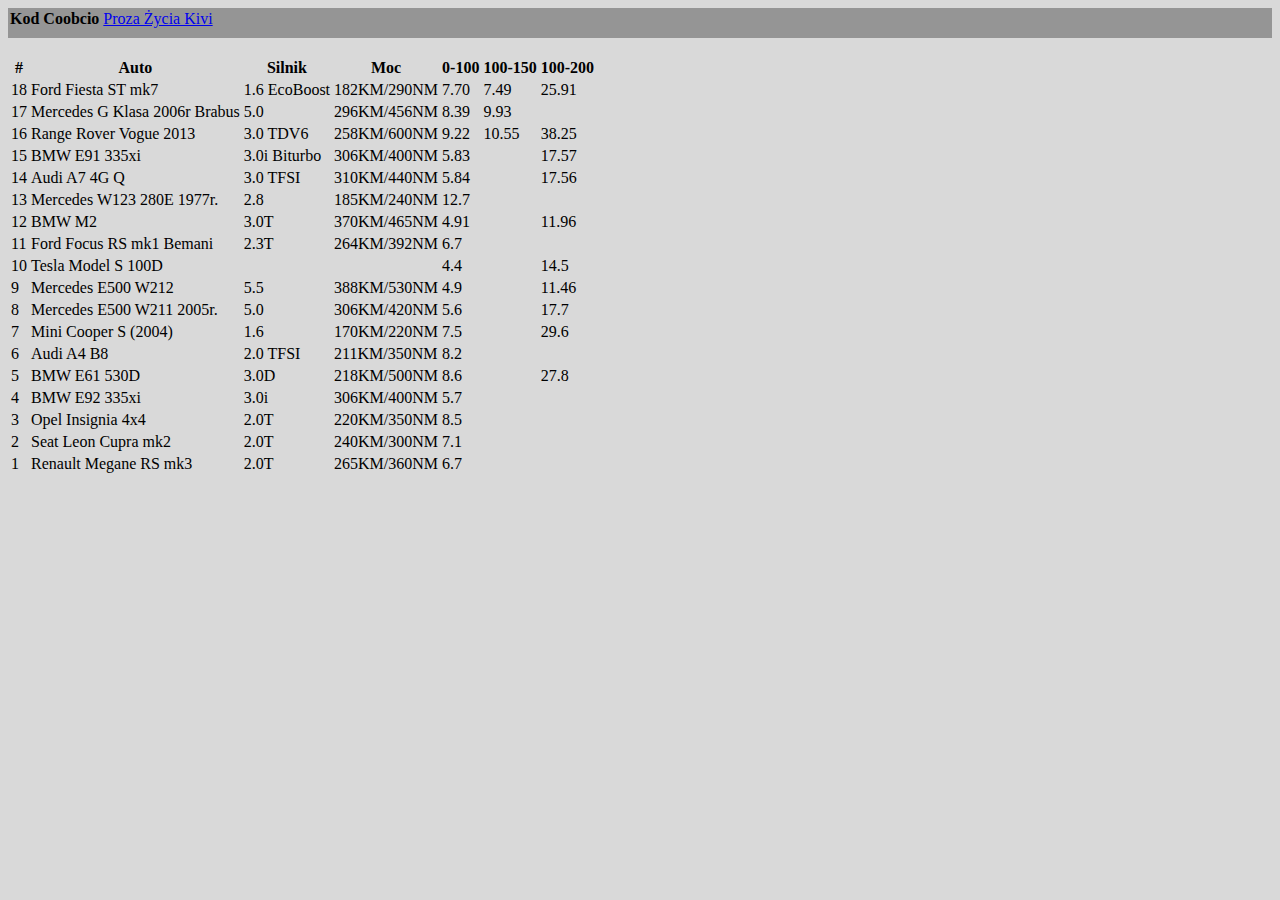
==== index.html @ 15ef11fd "Update index.html" ====
<!doctype html>
<html lang="en">
<head>
<meta charset="UTF-8">
<title>Tabela wyników Kod Coobcio</title>
<link rel="shortcut icon" type="image/jpg" href="coobcio.jpg">
<meta name="Tabela z czasami aut prezentowanych w serii Kod Coobcio" content="Kod Coobcio">
		
<script src="https://ajax.googleapis.com/ajax/libs/jquery/3.2.1/jquery.min.js"></script>
<link rel="stylesheet" type="text/css" href="DataTables/datatables.css"/>
<script type="text/javascript" src="DataTables/datatables.js"></script>

<style>
#top {

	width: 100%;
	height: 30px;
	margin-left: auto;
	margin-right: auto;
	text-align: left;
	background-color: #959595;
	
  }
#button {
float: left;
padding: 2px;

}  
</style>

<script>
   $(document).ready( function () {
      $('#coobcio').DataTable({
	    order: [[ 0, 'desc' ]],
        paginate: false,
		language: {
    "processing":     "Przetwarzanie...",
	"search":         "Szukaj:",
	"lengthMenu":     "Pokaż _MENU_ pozycji",
	"info":           "Pozycje od _START_ do _END_ z _TOTAL_ łącznie",
	"infoEmpty":      "Pozycji 0 z 0 dostępnych",
	"infoFiltered":   "(filtrowanie spośród _MAX_ dostępnych pozycji)",
	"loadingRecords": "Wczytywanie...",
	"zeroRecords":    "Nie znaleziono pasujących pozycji",
	"emptyTable":     "Brak danych",
    }
      });
   });
</script>
</head>

<body style="background-color:#d9d9d9">
<div id='top'>
<div id='button'><b>Kod Coobcio</b></div><div id='button'><a href='prozazycia.html'>Proza Życia Kivi</a></div>
</div>
<br>
<table id='coobcio' class='display'>
<thead>
  <tr>
    <th>#</th>
    <th>Auto</th>
    <th>Silnik</th>
    <th>Moc</th>
    <th>0-100</th>
    <th>100-150</th>
    <th>100-200</th>
  </tr>
</thead>
<tbody>
  <tr>
    <td>18</td>
	<td>Ford Fiesta ST mk7</td>
    <td>1.6 EcoBoost</td>
    <td>182KM/290NM</td>
    <td>7.70</td>
    <td>7.49</td>
    <td>25.91</td>
  </tr>
  <tr>
    <td>17</td>
	<td>Mercedes G Klasa 2006r Brabus</td>
    <td>5.0</td>
    <td>296KM/456NM</td>
    <td>8.39</td>
    <td>9.93</td>
    <td></td>
  </tr>
  <tr>
    <td>16</td>
	<td>Range Rover Vogue 2013</td>
    <td>3.0 TDV6</td>
    <td>258KM/600NM</td>
    <td>9.22</td>
    <td>10.55</td>
    <td>38.25</td>
  </tr>
  <tr>
    <td>15</td>
	<td>BMW E91 335xi</td>
    <td>3.0i Biturbo</td>
    <td>306KM/400NM</td>
    <td>5.83</td>
    <td></td>
    <td>17.57</td>
  </tr>
  <tr>
    <td>14</td>
	<td>Audi A7 4G Q</td>
    <td>3.0 TFSI</td>
    <td>310KM/440NM</td>
    <td>5.84</td>
    <td></td>
    <td>17.56</td>
  </tr>
  <tr>
    <td>13</td>
	<td>Mercedes W123 280E 1977r.</td>
    <td>2.8</td>
    <td>185KM/240NM</td>
    <td>12.7</td>
    <td></td>
    <td></td>
  </tr>
  <tr>
    <td>12</td>
	<td>BMW M2</td>
    <td>3.0T</td>
    <td>370KM/465NM</td>
    <td>4.91</td>
    <td></td>
    <td>11.96</td>
  </tr>
  <tr>
    <td>11</td>
	<td>Ford Focus RS mk1 Bemani</td>
    <td>2.3T</td>
    <td>264KM/392NM</td>
    <td>6.7</td>
    <td></td>
    <td></td>
  </tr>
  <tr>
    <td>10</td>
	<td>Tesla Model S 100D</td>
    <td></td>
    <td></td>
    <td>4.4</td>
    <td></td>
    <td>14.5</td>
  </tr>
  <tr>
    <td>9</td>
	<td>Mercedes E500 W212</td>
    <td>5.5</td>
    <td>388KM/530NM</td>
    <td>4.9</td>
    <td></td>
    <td>11.46</td>
  </tr>
  <tr>
    <td>8</td>
	<td>Mercedes E500 W211 2005r.</td>
    <td>5.0</td>
    <td>306KM/420NM</td>
    <td>5.6</td>
    <td></td>
    <td>17.7</td>
  </tr>
  <tr>
    <td>7</td>
	<td>Mini Cooper S (2004)</td>
    <td>1.6</td>
    <td>170KM/220NM</td>
    <td>7.5</td>
    <td></td>
    <td>29.6</td>
  </tr>
  <tr>
    <td>6</td>
	<td>Audi A4 B8 </td>
    <td>2.0 TFSI</td>
    <td>211KM/350NM</td>
    <td>8.2</td>
    <td></td>
    <td></td>
  </tr>
  <tr>
    <td>5</td>
	<td>BMW E61 530D</td>
    <td>3.0D</td>
    <td>218KM/500NM</td>
    <td>8.6</td>
    <td></td>
    <td>27.8</td>
  </tr>
  <tr>
    <td>4</td>
	<td>BMW E92 335xi</td>
    <td>3.0i </td>
    <td>306KM/400NM</td>
    <td>5.7</td>
    <td></td>
    <td></td>
  </tr>
  <tr>
    <td>3</td>
	<td>Opel Insignia 4x4</td>
    <td>2.0T</td>
    <td>220KM/350NM</td>
    <td>8.5</td>
    <td></td>
    <td></td>
  </tr>
  <tr>
    <td>2</td>
	<td>Seat Leon Cupra mk2</td>
    <td>2.0T</td>
    <td>240KM/300NM</td>
    <td>7.1</td>
    <td></td>
    <td></td>
  </tr>
  <tr>
    <td>1</td>
    <td>Renault Megane RS mk3</td>
    <td>2.0T</td>
    <td>265KM/360NM</td>
    <td>6.7</td>
    <td></td>
    <td></td>
  </tr>
</tbody>
</table>

</body>
</html>
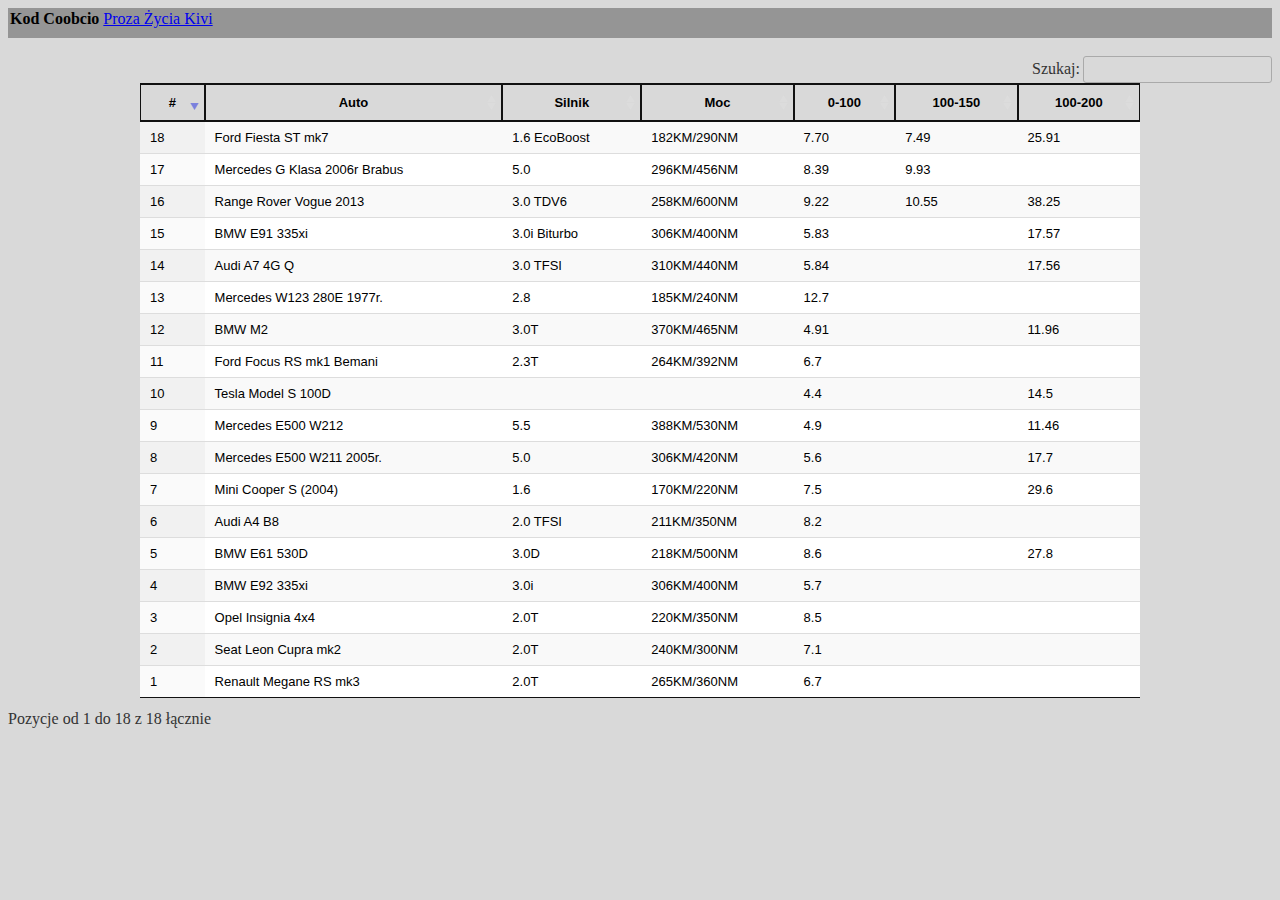
==== commit bd436fe2: "Update index.html" ====
--- a/index.html
+++ b/index.html
@@ -7,8 +7,8 @@
 <meta name="Tabela z czasami aut prezentowanych w serii Kod Coobcio" content="Kod Coobcio">
 		
 <script src="https://ajax.googleapis.com/ajax/libs/jquery/3.2.1/jquery.min.js"></script>
-<link rel="stylesheet" type="text/css" href="DataTables/datatables.css"/>
-<script type="text/javascript" src="DataTables/datatables.js"></script>
+<link rel="stylesheet" type="text/css" href="datatables.css"/>
+<script type="text/javascript" src="datatables.js"></script>
 
 <style>
 #top {
--- a/datatables.css
+++ b/datatables.css
@@ -0,0 +1,480 @@
+/*
+ * This combined file was created by the DataTables downloader builder:
+ *   https://datatables.net/download
+ *
+ * To rebuild or modify this file with the latest versions of the included
+ * software please visit:
+ *   https://datatables.net/download/#dt/dt-1.10.23
+ *
+ * Included libraries:
+ *   DataTables 1.10.23
+ */
+
+/*
+ * Table styles
+ */
+table.dataTable {
+  width: 100%;
+  max-width: 1000px;
+  margin: 0 auto;
+  clear: both;
+  border-collapse: separate;
+  border-spacing: 0;
+  font-family: Helvetica, sans-serif;
+  font-size: 13px;
+  /*
+   * Header and footer styles
+   */
+  /*
+   * Body styles
+   */
+}
+table.dataTable thead th,
+table.dataTable tfoot th {
+  font-weight: bold;
+}
+table.dataTable thead th,
+table.dataTable thead td {
+  padding: 10px 18px;
+  border-bottom: 2px solid #111;
+  border-top: 2px solid #111;
+  border-left: 1px solid #111;
+  border-right: 1px solid #111;
+  
+}
+table.dataTable thead th:active,
+table.dataTable thead td:active {
+  outline: none;
+}
+table.dataTable tfoot th,
+table.dataTable tfoot td {
+  padding: 10px 18px 6px 18px;
+  border-top: 1px solid #111;
+}
+table.dataTable thead .sorting,
+table.dataTable thead .sorting_asc,
+table.dataTable thead .sorting_desc,
+table.dataTable thead .sorting_asc_disabled,
+table.dataTable thead .sorting_desc_disabled {
+  cursor: pointer;
+  *cursor: hand;
+  background-repeat: no-repeat;
+  background-position: center right;
+}
+table.dataTable thead .sorting {
+  background-image: url("sort_both.png");
+}
+table.dataTable thead .sorting_asc {
+  background-image: url("sort_asc.png");
+}
+table.dataTable thead .sorting_desc {
+  background-image: url("sort_desc.png");
+}
+table.dataTable thead .sorting_asc_disabled {
+  background-image: url("sort_asc_disabled.png");
+}
+table.dataTable thead .sorting_desc_disabled {
+  background-image: url("sort_desc_disabled.png");
+}
+table.dataTable tbody tr {
+  background-color: #ffffff;
+}
+table.dataTable tbody tr.selected {
+  background-color: #B0BED9;
+}
+table.dataTable tbody th,
+table.dataTable tbody td {
+  padding: 8px 10px;
+}
+table.dataTable.row-border tbody th, table.dataTable.row-border tbody td, table.dataTable.display tbody th, table.dataTable.display tbody td {
+  border-top: 1px solid #ddd;
+}
+table.dataTable.row-border tbody tr:first-child th,
+table.dataTable.row-border tbody tr:first-child td, table.dataTable.display tbody tr:first-child th,
+table.dataTable.display tbody tr:first-child td {
+  border-top: none;
+}
+table.dataTable.cell-border tbody th, table.dataTable.cell-border tbody td {
+  border-top: 1px solid #ddd;
+  border-right: 1px solid #ddd;
+}
+table.dataTable.cell-border tbody tr th:first-child,
+table.dataTable.cell-border tbody tr td:first-child {
+  border-left: 1px solid #ddd;
+}
+table.dataTable.cell-border tbody tr:first-child th,
+table.dataTable.cell-border tbody tr:first-child td {
+  border-top: none;
+}
+table.dataTable.stripe tbody tr.odd, table.dataTable.display tbody tr.odd {
+  background-color: #f9f9f9;
+}
+table.dataTable.stripe tbody tr.odd.selected, table.dataTable.display tbody tr.odd.selected {
+  background-color: #acbad4;
+}
+table.dataTable.hover tbody tr:hover, table.dataTable.display tbody tr:hover {
+  background-color: #f6f6f6;
+}
+table.dataTable.hover tbody tr:hover.selected, table.dataTable.display tbody tr:hover.selected {
+  background-color: #aab7d1;
+}
+table.dataTable.order-column tbody tr > .sorting_1,
+table.dataTable.order-column tbody tr > .sorting_2,
+table.dataTable.order-column tbody tr > .sorting_3, table.dataTable.display tbody tr > .sorting_1,
+table.dataTable.display tbody tr > .sorting_2,
+table.dataTable.display tbody tr > .sorting_3 {
+  background-color: #fafafa;
+}
+table.dataTable.order-column tbody tr.selected > .sorting_1,
+table.dataTable.order-column tbody tr.selected > .sorting_2,
+table.dataTable.order-column tbody tr.selected > .sorting_3, table.dataTable.display tbody tr.selected > .sorting_1,
+table.dataTable.display tbody tr.selected > .sorting_2,
+table.dataTable.display tbody tr.selected > .sorting_3 {
+  background-color: #acbad5;
+}
+table.dataTable.display tbody tr.odd > .sorting_1, table.dataTable.order-column.stripe tbody tr.odd > .sorting_1 {
+  background-color: #f1f1f1;
+}
+table.dataTable.display tbody tr.odd > .sorting_2, table.dataTable.order-column.stripe tbody tr.odd > .sorting_2 {
+  background-color: #f3f3f3;
+}
+table.dataTable.display tbody tr.odd > .sorting_3, table.dataTable.order-column.stripe tbody tr.odd > .sorting_3 {
+  background-color: whitesmoke;
+}
+table.dataTable.display tbody tr.odd.selected > .sorting_1, table.dataTable.order-column.stripe tbody tr.odd.selected > .sorting_1 {
+  background-color: #a6b4cd;
+}
+table.dataTable.display tbody tr.odd.selected > .sorting_2, table.dataTable.order-column.stripe tbody tr.odd.selected > .sorting_2 {
+  background-color: #a8b5cf;
+}
+table.dataTable.display tbody tr.odd.selected > .sorting_3, table.dataTable.order-column.stripe tbody tr.odd.selected > .sorting_3 {
+  background-color: #a9b7d1;
+}
+table.dataTable.display tbody tr.even > .sorting_1, table.dataTable.order-column.stripe tbody tr.even > .sorting_1 {
+  background-color: #fafafa;
+}
+table.dataTable.display tbody tr.even > .sorting_2, table.dataTable.order-column.stripe tbody tr.even > .sorting_2 {
+  background-color: #fcfcfc;
+}
+table.dataTable.display tbody tr.even > .sorting_3, table.dataTable.order-column.stripe tbody tr.even > .sorting_3 {
+  background-color: #fefefe;
+}
+table.dataTable.display tbody tr.even.selected > .sorting_1, table.dataTable.order-column.stripe tbody tr.even.selected > .sorting_1 {
+  background-color: #acbad5;
+}
+table.dataTable.display tbody tr.even.selected > .sorting_2, table.dataTable.order-column.stripe tbody tr.even.selected > .sorting_2 {
+  background-color: #aebcd6;
+}
+table.dataTable.display tbody tr.even.selected > .sorting_3, table.dataTable.order-column.stripe tbody tr.even.selected > .sorting_3 {
+  background-color: #afbdd8;
+}
+table.dataTable.display tbody tr:hover > .sorting_1, table.dataTable.order-column.hover tbody tr:hover > .sorting_1 {
+  background-color: #eaeaea;
+}
+table.dataTable.display tbody tr:hover > .sorting_2, table.dataTable.order-column.hover tbody tr:hover > .sorting_2 {
+  background-color: #ececec;
+}
+table.dataTable.display tbody tr:hover > .sorting_3, table.dataTable.order-column.hover tbody tr:hover > .sorting_3 {
+  background-color: #efefef;
+}
+table.dataTable.display tbody tr:hover.selected > .sorting_1, table.dataTable.order-column.hover tbody tr:hover.selected > .sorting_1 {
+  background-color: #a2aec7;
+}
+table.dataTable.display tbody tr:hover.selected > .sorting_2, table.dataTable.order-column.hover tbody tr:hover.selected > .sorting_2 {
+  background-color: #a3b0c9;
+}
+table.dataTable.display tbody tr:hover.selected > .sorting_3, table.dataTable.order-column.hover tbody tr:hover.selected > .sorting_3 {
+  background-color: #a5b2cb;
+}
+table.dataTable.no-footer {
+  border-bottom: 1px solid #111;
+}
+table.dataTable.nowrap th, table.dataTable.nowrap td {
+  white-space: nowrap;
+}
+table.dataTable.compact thead th,
+table.dataTable.compact thead td {
+  padding: 4px 17px;
+}
+table.dataTable.compact tfoot th,
+table.dataTable.compact tfoot td {
+  padding: 4px;
+}
+table.dataTable.compact tbody th,
+table.dataTable.compact tbody td {
+  padding: 4px;
+}
+table.dataTable th.dt-left,
+table.dataTable td.dt-left {
+  text-align: left;
+}
+table.dataTable th.dt-center,
+table.dataTable td.dt-center,
+table.dataTable td.dataTables_empty {
+  text-align: center;
+}
+table.dataTable th.dt-right,
+table.dataTable td.dt-right {
+  text-align: right;
+}
+table.dataTable th.dt-justify,
+table.dataTable td.dt-justify {
+  text-align: justify;
+}
+table.dataTable th.dt-nowrap,
+table.dataTable td.dt-nowrap {
+  white-space: nowrap;
+}
+table.dataTable thead th.dt-head-left,
+table.dataTable thead td.dt-head-left,
+table.dataTable tfoot th.dt-head-left,
+table.dataTable tfoot td.dt-head-left {
+  text-align: left;
+}
+table.dataTable thead th.dt-head-center,
+table.dataTable thead td.dt-head-center,
+table.dataTable tfoot th.dt-head-center,
+table.dataTable tfoot td.dt-head-center {
+  text-align: center;
+}
+table.dataTable thead th.dt-head-right,
+table.dataTable thead td.dt-head-right,
+table.dataTable tfoot th.dt-head-right,
+table.dataTable tfoot td.dt-head-right {
+  text-align: right;
+}
+table.dataTable thead th.dt-head-justify,
+table.dataTable thead td.dt-head-justify,
+table.dataTable tfoot th.dt-head-justify,
+table.dataTable tfoot td.dt-head-justify {
+  text-align: justify;
+}
+table.dataTable thead th.dt-head-nowrap,
+table.dataTable thead td.dt-head-nowrap,
+table.dataTable tfoot th.dt-head-nowrap,
+table.dataTable tfoot td.dt-head-nowrap {
+  white-space: nowrap;
+}
+table.dataTable tbody th.dt-body-left,
+table.dataTable tbody td.dt-body-left {
+  text-align: left;
+}
+table.dataTable tbody th.dt-body-center,
+table.dataTable tbody td.dt-body-center {
+  text-align: center;
+}
+table.dataTable tbody th.dt-body-right,
+table.dataTable tbody td.dt-body-right {
+  text-align: right;
+}
+table.dataTable tbody th.dt-body-justify,
+table.dataTable tbody td.dt-body-justify {
+  text-align: justify;
+}
+table.dataTable tbody th.dt-body-nowrap,
+table.dataTable tbody td.dt-body-nowrap {
+  white-space: nowrap;
+}
+
+table.dataTable,
+table.dataTable th,
+table.dataTable td {
+  box-sizing: content-box;
+}
+
+/*
+ * Control feature layout
+ */
+.dataTables_wrapper {
+  position: relative;
+  clear: both;
+  *zoom: 1;
+  zoom: 1;
+}
+.dataTables_wrapper .dataTables_length {
+  float: left;
+}
+.dataTables_wrapper .dataTables_length select {
+  border: 1px solid #aaa;
+  border-radius: 3px;
+  padding: 5px;
+  background-color: transparent;
+  padding: 4px;
+}
+.dataTables_wrapper .dataTables_filter {
+  float: right;
+  text-align: right;
+}
+.dataTables_wrapper .dataTables_filter input {
+  border: 1px solid #aaa;
+  border-radius: 3px;
+  padding: 5px;
+  background-color: transparent;
+  margin-left: 3px;
+}
+.dataTables_wrapper .dataTables_info {
+  clear: both;
+  float: left;
+  padding-top: 0.755em;
+}
+.dataTables_wrapper .dataTables_paginate {
+  float: right;
+  text-align: right;
+  padding-top: 0.25em;
+}
+.dataTables_wrapper .dataTables_paginate .paginate_button {
+  box-sizing: border-box;
+  display: inline-block;
+  min-width: 1.5em;
+  padding: 0.5em 1em;
+  margin-left: 2px;
+  text-align: center;
+  text-decoration: none !important;
+  cursor: pointer;
+  *cursor: hand;
+  color: #333 !important;
+  border: 1px solid transparent;
+  border-radius: 2px;
+}
+.dataTables_wrapper .dataTables_paginate .paginate_button.current, .dataTables_wrapper .dataTables_paginate .paginate_button.current:hover {
+  color: #333 !important;
+  border: 1px solid #979797;
+  background-color: white;
+  background: -webkit-gradient(linear, left top, left bottom, color-stop(0%, white), color-stop(100%, #dcdcdc));
+  /* Chrome,Safari4+ */
+  background: -webkit-linear-gradient(top, white 0%, #dcdcdc 100%);
+  /* Chrome10+,Safari5.1+ */
+  background: -moz-linear-gradient(top, white 0%, #dcdcdc 100%);
+  /* FF3.6+ */
+  background: -ms-linear-gradient(top, white 0%, #dcdcdc 100%);
+  /* IE10+ */
+  background: -o-linear-gradient(top, white 0%, #dcdcdc 100%);
+  /* Opera 11.10+ */
+  background: linear-gradient(to bottom, white 0%, #dcdcdc 100%);
+  /* W3C */
+}
+.dataTables_wrapper .dataTables_paginate .paginate_button.disabled, .dataTables_wrapper .dataTables_paginate .paginate_button.disabled:hover, .dataTables_wrapper .dataTables_paginate .paginate_button.disabled:active {
+  cursor: default;
+  color: #666 !important;
+  border: 1px solid transparent;
+  background: transparent;
+  box-shadow: none;
+}
+.dataTables_wrapper .dataTables_paginate .paginate_button:hover {
+  color: white !important;
+  border: 1px solid #111;
+  background-color: #585858;
+  background: -webkit-gradient(linear, left top, left bottom, color-stop(0%, #585858), color-stop(100%, #111));
+  /* Chrome,Safari4+ */
+  background: -webkit-linear-gradient(top, #585858 0%, #111 100%);
+  /* Chrome10+,Safari5.1+ */
+  background: -moz-linear-gradient(top, #585858 0%, #111 100%);
+  /* FF3.6+ */
+  background: -ms-linear-gradient(top, #585858 0%, #111 100%);
+  /* IE10+ */
+  background: -o-linear-gradient(top, #585858 0%, #111 100%);
+  /* Opera 11.10+ */
+  background: linear-gradient(to bottom, #585858 0%, #111 100%);
+  /* W3C */
+}
+.dataTables_wrapper .dataTables_paginate .paginate_button:active {
+  outline: none;
+  background-color: #2b2b2b;
+  background: -webkit-gradient(linear, left top, left bottom, color-stop(0%, #2b2b2b), color-stop(100%, #0c0c0c));
+  /* Chrome,Safari4+ */
+  background: -webkit-linear-gradient(top, #2b2b2b 0%, #0c0c0c 100%);
+  /* Chrome10+,Safari5.1+ */
+  background: -moz-linear-gradient(top, #2b2b2b 0%, #0c0c0c 100%);
+  /* FF3.6+ */
+  background: -ms-linear-gradient(top, #2b2b2b 0%, #0c0c0c 100%);
+  /* IE10+ */
+  background: -o-linear-gradient(top, #2b2b2b 0%, #0c0c0c 100%);
+  /* Opera 11.10+ */
+  background: linear-gradient(to bottom, #2b2b2b 0%, #0c0c0c 100%);
+  /* W3C */
+  box-shadow: inset 0 0 3px #111;
+}
+.dataTables_wrapper .dataTables_paginate .ellipsis {
+  padding: 0 1em;
+}
+.dataTables_wrapper .dataTables_processing {
+  position: absolute;
+  top: 50%;
+  left: 50%;
+  width: 100%;
+  height: 40px;
+  margin-left: -50%;
+  margin-top: -25px;
+  padding-top: 20px;
+  text-align: center;
+  font-size: 1.2em;
+  background-color: white;
+  background: -webkit-gradient(linear, left top, right top, color-stop(0%, rgba(255, 255, 255, 0)), color-stop(25%, rgba(255, 255, 255, 0.9)), color-stop(75%, rgba(255, 255, 255, 0.9)), color-stop(100%, rgba(255, 255, 255, 0)));
+  background: -webkit-linear-gradient(left, rgba(255, 255, 255, 0) 0%, rgba(255, 255, 255, 0.9) 25%, rgba(255, 255, 255, 0.9) 75%, rgba(255, 255, 255, 0) 100%);
+  background: -moz-linear-gradient(left, rgba(255, 255, 255, 0) 0%, rgba(255, 255, 255, 0.9) 25%, rgba(255, 255, 255, 0.9) 75%, rgba(255, 255, 255, 0) 100%);
+  background: -ms-linear-gradient(left, rgba(255, 255, 255, 0) 0%, rgba(255, 255, 255, 0.9) 25%, rgba(255, 255, 255, 0.9) 75%, rgba(255, 255, 255, 0) 100%);
+  background: -o-linear-gradient(left, rgba(255, 255, 255, 0) 0%, rgba(255, 255, 255, 0.9) 25%, rgba(255, 255, 255, 0.9) 75%, rgba(255, 255, 255, 0) 100%);
+  background: linear-gradient(to right, rgba(255, 255, 255, 0) 0%, rgba(255, 255, 255, 0.9) 25%, rgba(255, 255, 255, 0.9) 75%, rgba(255, 255, 255, 0) 100%);
+}
+.dataTables_wrapper .dataTables_length,
+.dataTables_wrapper .dataTables_filter,
+.dataTables_wrapper .dataTables_info,
+.dataTables_wrapper .dataTables_processing,
+.dataTables_wrapper .dataTables_paginate {
+  color: #333;
+}
+.dataTables_wrapper .dataTables_scroll {
+  clear: both;
+}
+.dataTables_wrapper .dataTables_scroll div.dataTables_scrollBody {
+  *margin-top: -1px;
+  -webkit-overflow-scrolling: touch;
+}
+.dataTables_wrapper .dataTables_scroll div.dataTables_scrollBody > table > thead > tr > th, .dataTables_wrapper .dataTables_scroll div.dataTables_scrollBody > table > thead > tr > td, .dataTables_wrapper .dataTables_scroll div.dataTables_scrollBody > table > tbody > tr > th, .dataTables_wrapper .dataTables_scroll div.dataTables_scrollBody > table > tbody > tr > td {
+  vertical-align: middle;
+}
+.dataTables_wrapper .dataTables_scroll div.dataTables_scrollBody > table > thead > tr > th > div.dataTables_sizing,
+.dataTables_wrapper .dataTables_scroll div.dataTables_scrollBody > table > thead > tr > td > div.dataTables_sizing, .dataTables_wrapper .dataTables_scroll div.dataTables_scrollBody > table > tbody > tr > th > div.dataTables_sizing,
+.dataTables_wrapper .dataTables_scroll div.dataTables_scrollBody > table > tbody > tr > td > div.dataTables_sizing {
+  height: 0;
+  overflow: hidden;
+  margin: 0 !important;
+  padding: 0 !important;
+}
+.dataTables_wrapper.no-footer .dataTables_scrollBody {
+  border-bottom: 1px solid #111;
+}
+.dataTables_wrapper.no-footer div.dataTables_scrollHead table.dataTable,
+.dataTables_wrapper.no-footer div.dataTables_scrollBody > table {
+  border-bottom: none;
+}
+.dataTables_wrapper:after {
+  visibility: hidden;
+  display: block;
+  content: "";
+  clear: both;
+  height: 0;
+}
+
+@media screen and (max-width: 767px) {
+  .dataTables_wrapper .dataTables_info,
+.dataTables_wrapper .dataTables_paginate {
+    float: none;
+    text-align: center;
+  }
+  .dataTables_wrapper .dataTables_paginate {
+    margin-top: 0.5em;
+  }
+}
+@media screen and (max-width: 640px) {
+  .dataTables_wrapper .dataTables_length,
+.dataTables_wrapper .dataTables_filter {
+    float: none;
+    text-align: center;
+  }
+  .dataTables_wrapper .dataTables_filter {
+    margin-top: 0.5em;
+  }
+}
+
+
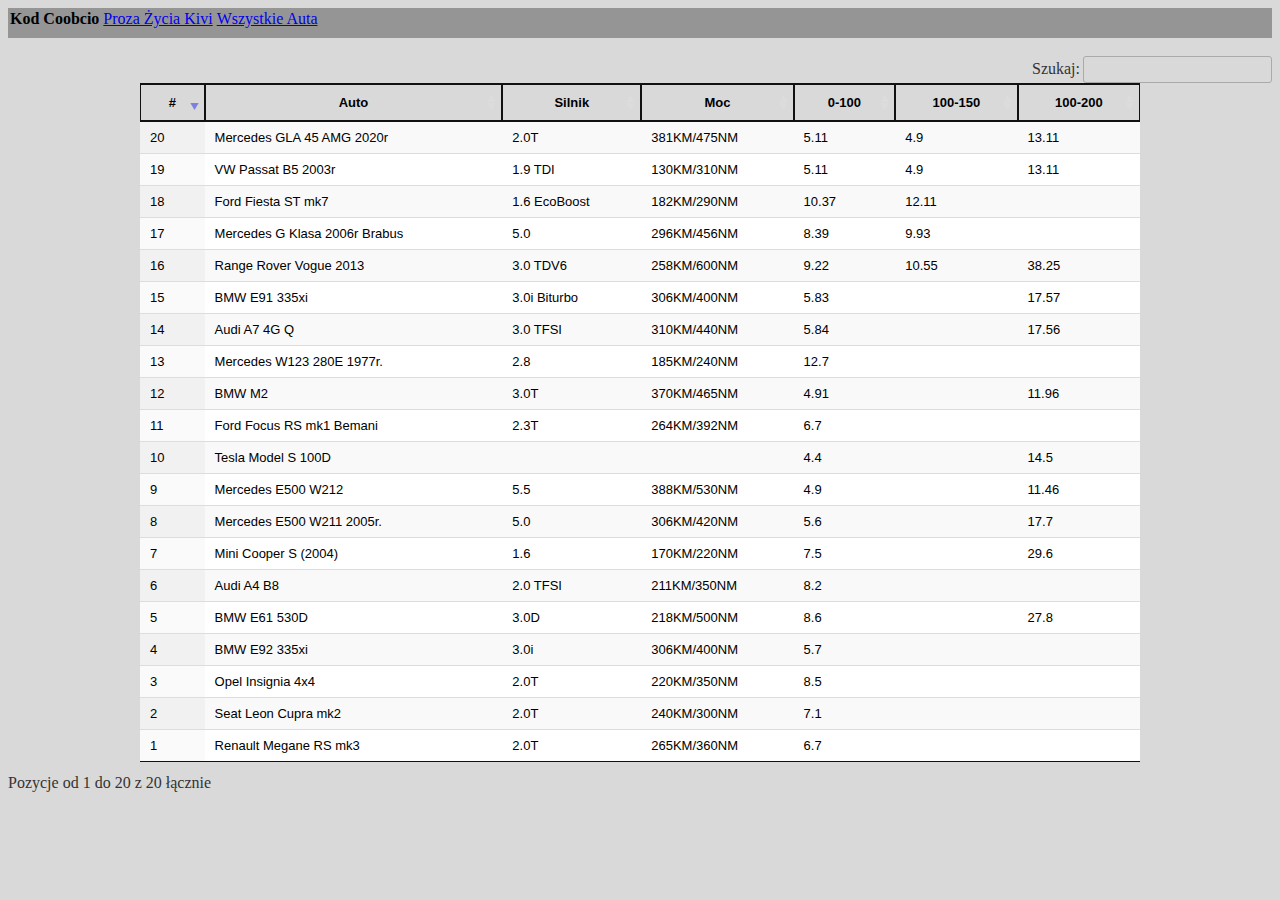
==== commit a245d8bc: "Update index.html" ====
--- a/index.html
+++ b/index.html
@@ -51,7 +51,7 @@
 
 <body style="background-color:#d9d9d9">
 <div id='top'>
-<div id='button'><b>Kod Coobcio</b></div><div id='button'><a href='prozazycia.html'>Proza Życia Kivi</a></div>
+<div id='button'><b>Kod Coobcio</b></div><div id='button'><a href='prozazycia.html'>Proza Życia Kivi</a></div><div id='button'><a href='total.html'>Wszystkie Auta</a></div>
 </div>
 <br>
 <table id='coobcio' class='display'>
@@ -67,14 +67,32 @@
   </tr>
 </thead>
 <tbody>
+    <tr>
+    <td>20</td>
+	<td>Mercedes GLA 45 AMG 2020r</td>
+    <td>2.0T</td>
+    <td>381KM/475NM</td>
+    <td>5.11</td>
+    <td>4.9</td>
+    <td>13.11</td>
+  </tr>
+    <tr>
+    <td>19</td>
+	<td>VW Passat B5 2003r</td>
+    <td>1.9 TDI</td>
+    <td>130KM/310NM</td>
+    <td>5.11</td>
+    <td>4.9</td>
+    <td>13.11</td>
+  </tr>
   <tr>
     <td>18</td>
 	<td>Ford Fiesta ST mk7</td>
     <td>1.6 EcoBoost</td>
     <td>182KM/290NM</td>
-    <td>7.70</td>
-    <td>7.49</td>
-    <td>25.91</td>
+    <td>10.37</td>
+    <td>12.11</td>
+    <td></td>
   </tr>
   <tr>
     <td>17</td>
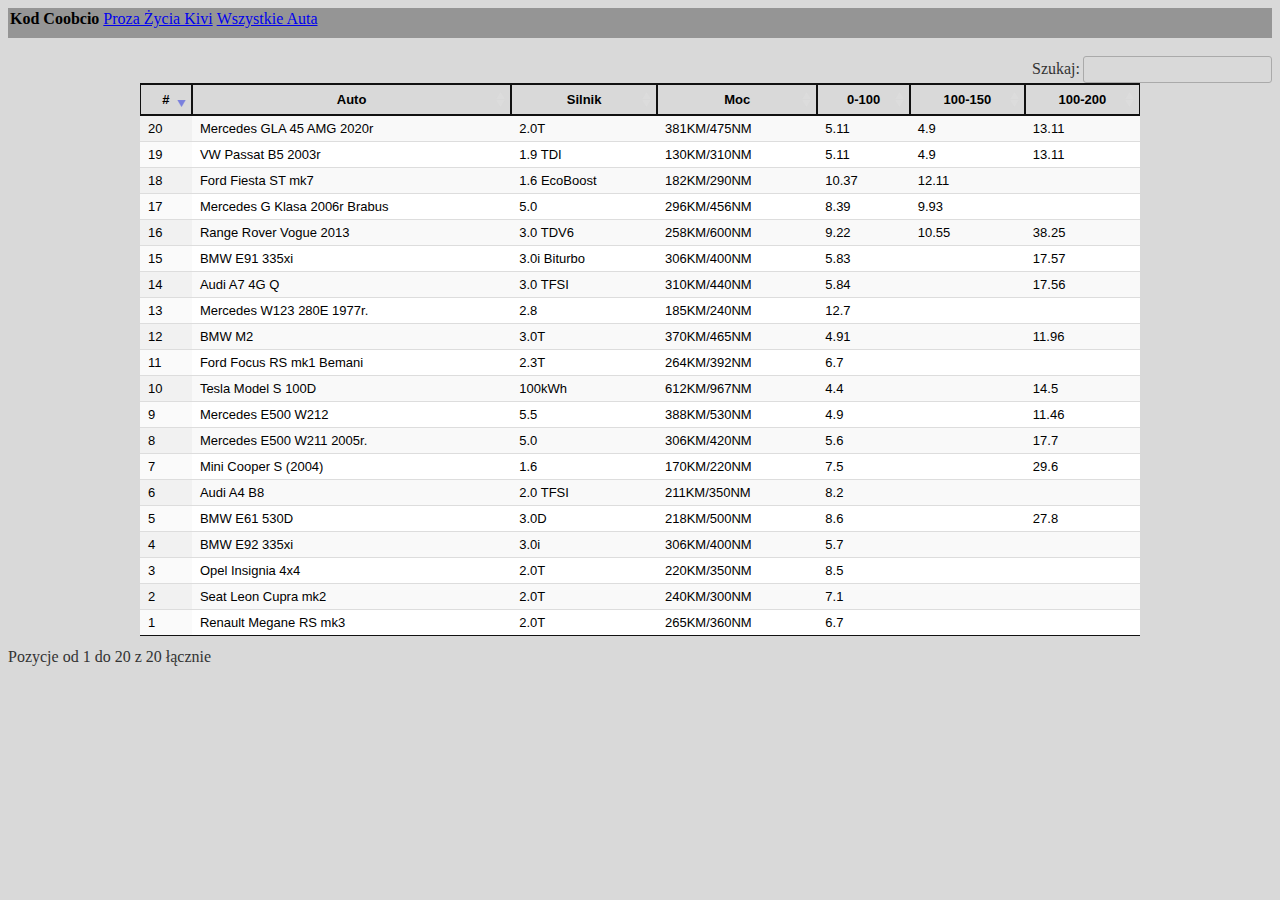
==== commit f40e64bf: "Update index.html" ====
--- a/index.html
+++ b/index.html
@@ -160,8 +160,8 @@
   <tr>
     <td>10</td>
 	<td>Tesla Model S 100D</td>
-    <td></td>
-    <td></td>
+    <td>100kWh</td>
+    <td>612KM/967NM</td>
     <td>4.4</td>
     <td></td>
     <td>14.5</td>
--- a/datatables.css
+++ b/datatables.css
@@ -35,7 +35,7 @@
 }
 table.dataTable thead th,
 table.dataTable thead td {
-  padding: 10px 18px;
+  padding: 7px 12px;
   border-bottom: 2px solid #111;
   border-top: 2px solid #111;
   border-left: 1px solid #111;
@@ -84,7 +84,7 @@
 }
 table.dataTable tbody th,
 table.dataTable tbody td {
-  padding: 8px 10px;
+  padding: 5px 8px;
 }
 table.dataTable.row-border tbody th, table.dataTable.row-border tbody td, table.dataTable.display tbody th, table.dataTable.display tbody td {
   border-top: 1px solid #ddd;
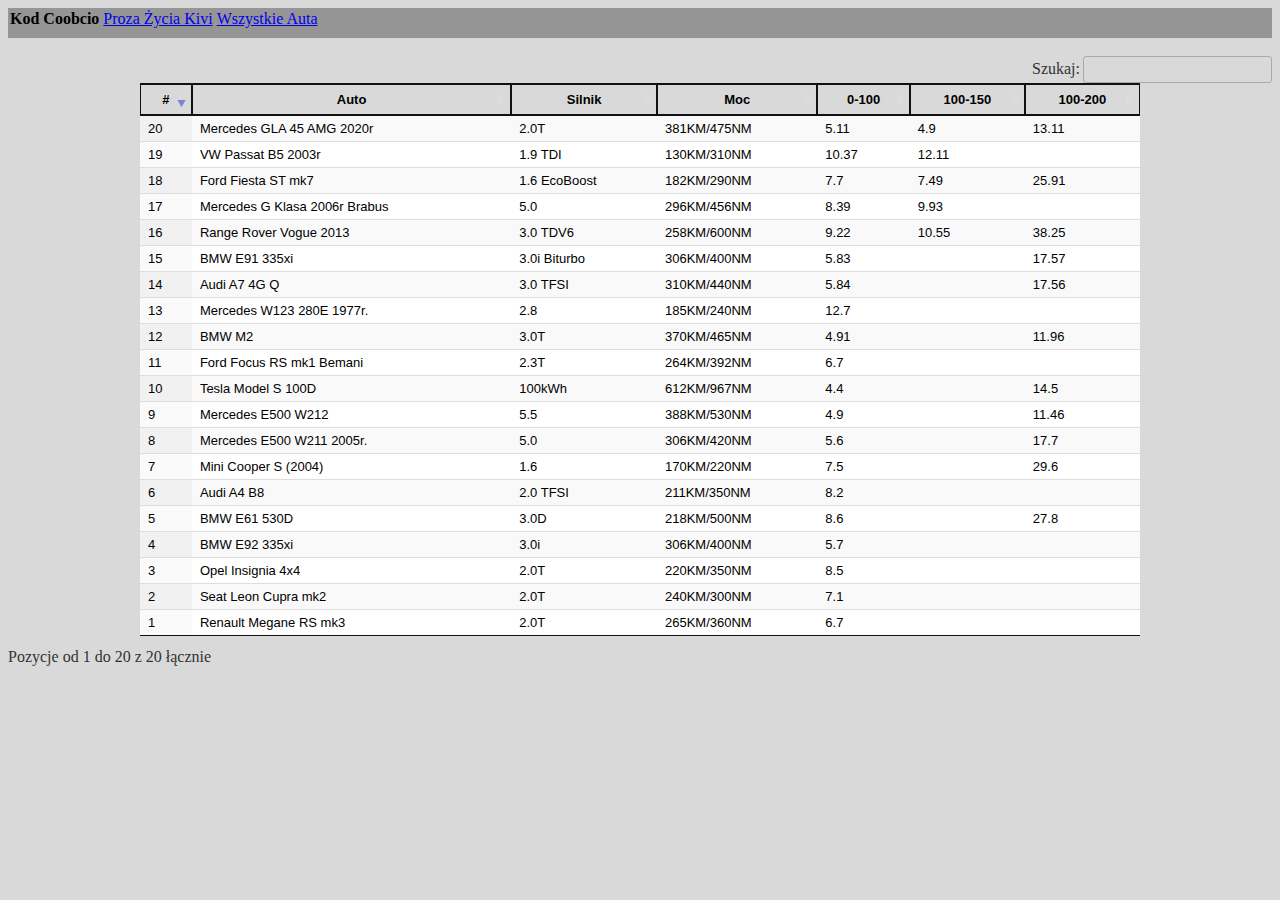
==== commit 56783d7c: "Update index.html" ====
--- a/index.html
+++ b/index.html
@@ -81,18 +81,18 @@
 	<td>VW Passat B5 2003r</td>
     <td>1.9 TDI</td>
     <td>130KM/310NM</td>
-    <td>5.11</td>
-    <td>4.9</td>
-    <td>13.11</td>
+    <td>10.37</td>
+    <td>12.11</td>
+    <td></td>
   </tr>
   <tr>
     <td>18</td>
 	<td>Ford Fiesta ST mk7</td>
     <td>1.6 EcoBoost</td>
     <td>182KM/290NM</td>
-    <td>10.37</td>
-    <td>12.11</td>
-    <td></td>
+    <td>7.7</td>
+    <td>7.49</td>
+    <td>25.91</td>
   </tr>
   <tr>
     <td>17</td>
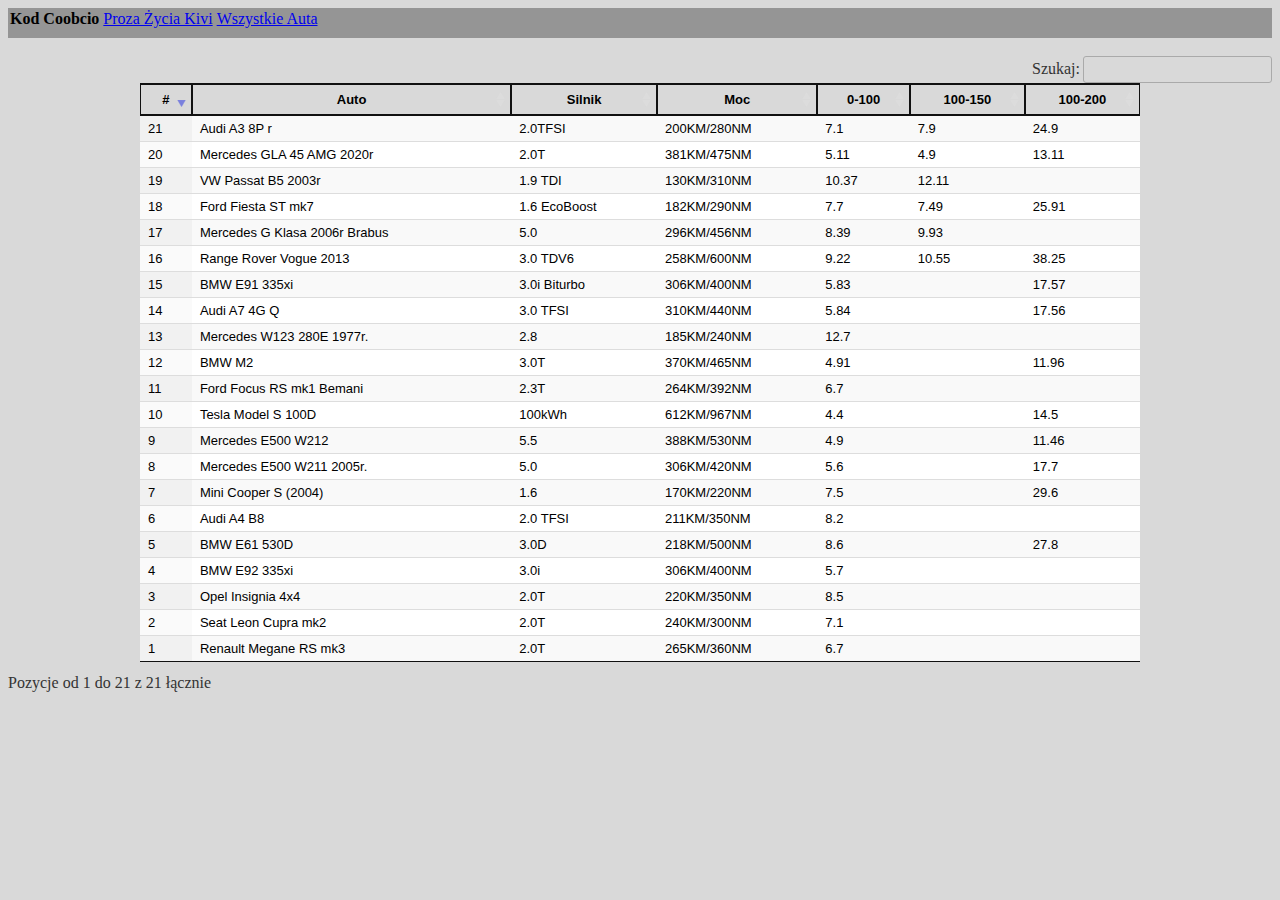
==== commit 87f65f52: "Update index.html" ====
--- a/index.html
+++ b/index.html
@@ -68,6 +68,15 @@
 </thead>
 <tbody>
     <tr>
+    <td>21</td>
+	<td>Audi A3 8P r</td>
+    <td>2.0TFSI</td>
+    <td>200KM/280NM</td>
+    <td>7.1</td>
+    <td>7.9</td>
+    <td>24.9</td>
+  </tr>
+    <tr>
     <td>20</td>
 	<td>Mercedes GLA 45 AMG 2020r</td>
     <td>2.0T</td>
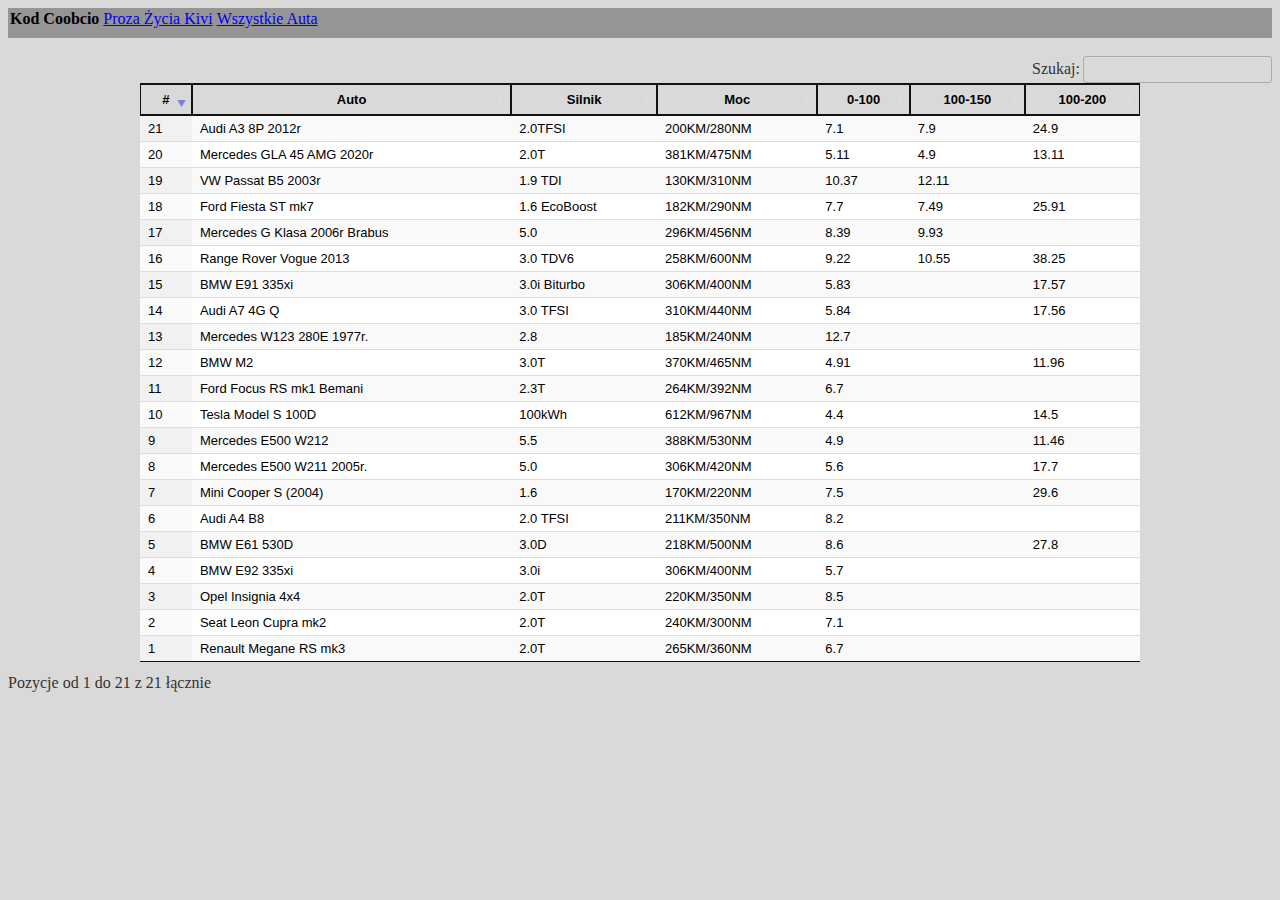
==== commit 5c3a3241: "Update index.html" ====
--- a/index.html
+++ b/index.html
@@ -69,7 +69,7 @@
 <tbody>
     <tr>
     <td>21</td>
-	<td>Audi A3 8P r</td>
+	<td>Audi A3 8P 2012r</td>
     <td>2.0TFSI</td>
     <td>200KM/280NM</td>
     <td>7.1</td>
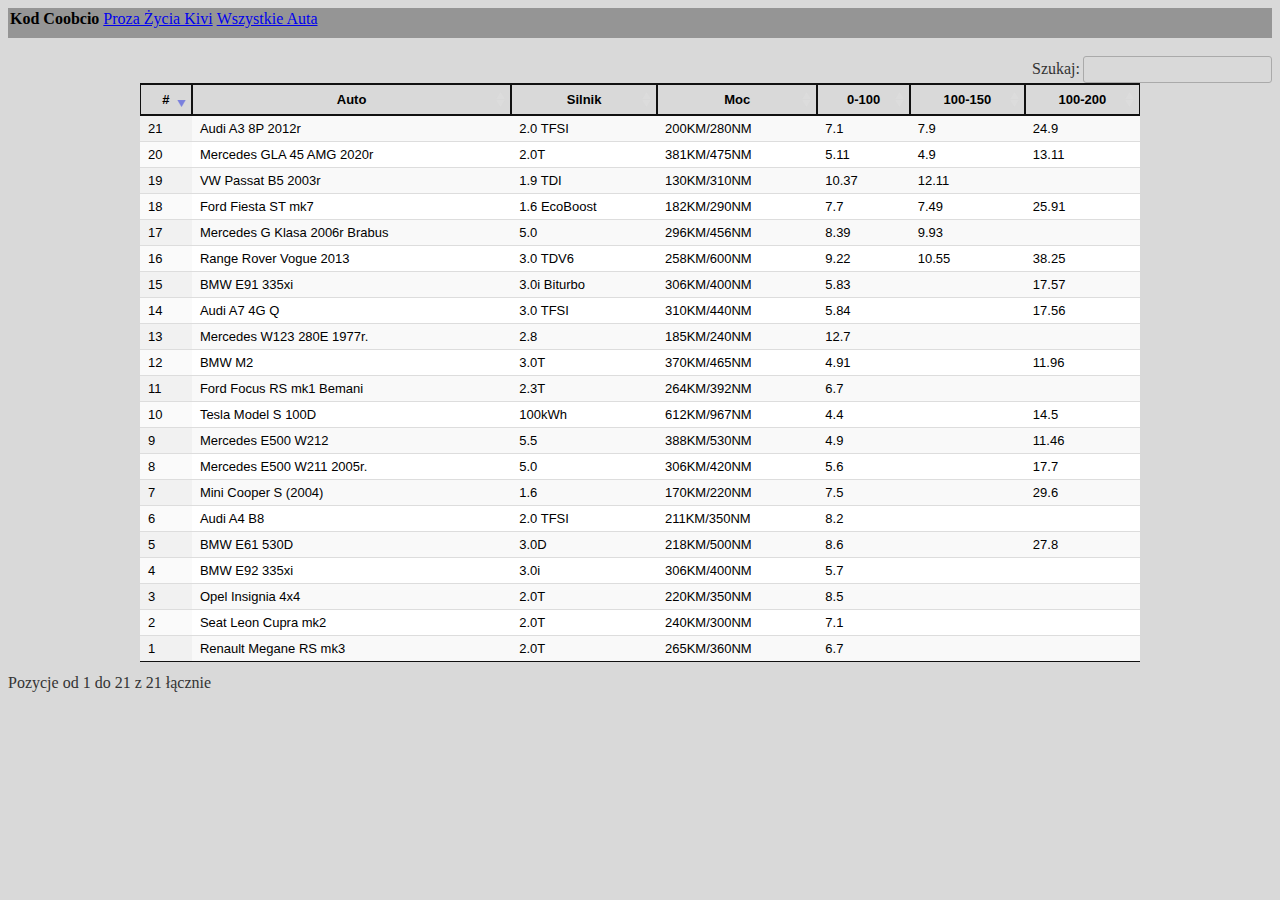
==== commit 1ad0773c: "Update index.html" ====
--- a/index.html
+++ b/index.html
@@ -70,7 +70,7 @@
     <tr>
     <td>21</td>
 	<td>Audi A3 8P 2012r</td>
-    <td>2.0TFSI</td>
+    <td>2.0 TFSI</td>
     <td>200KM/280NM</td>
     <td>7.1</td>
     <td>7.9</td>
